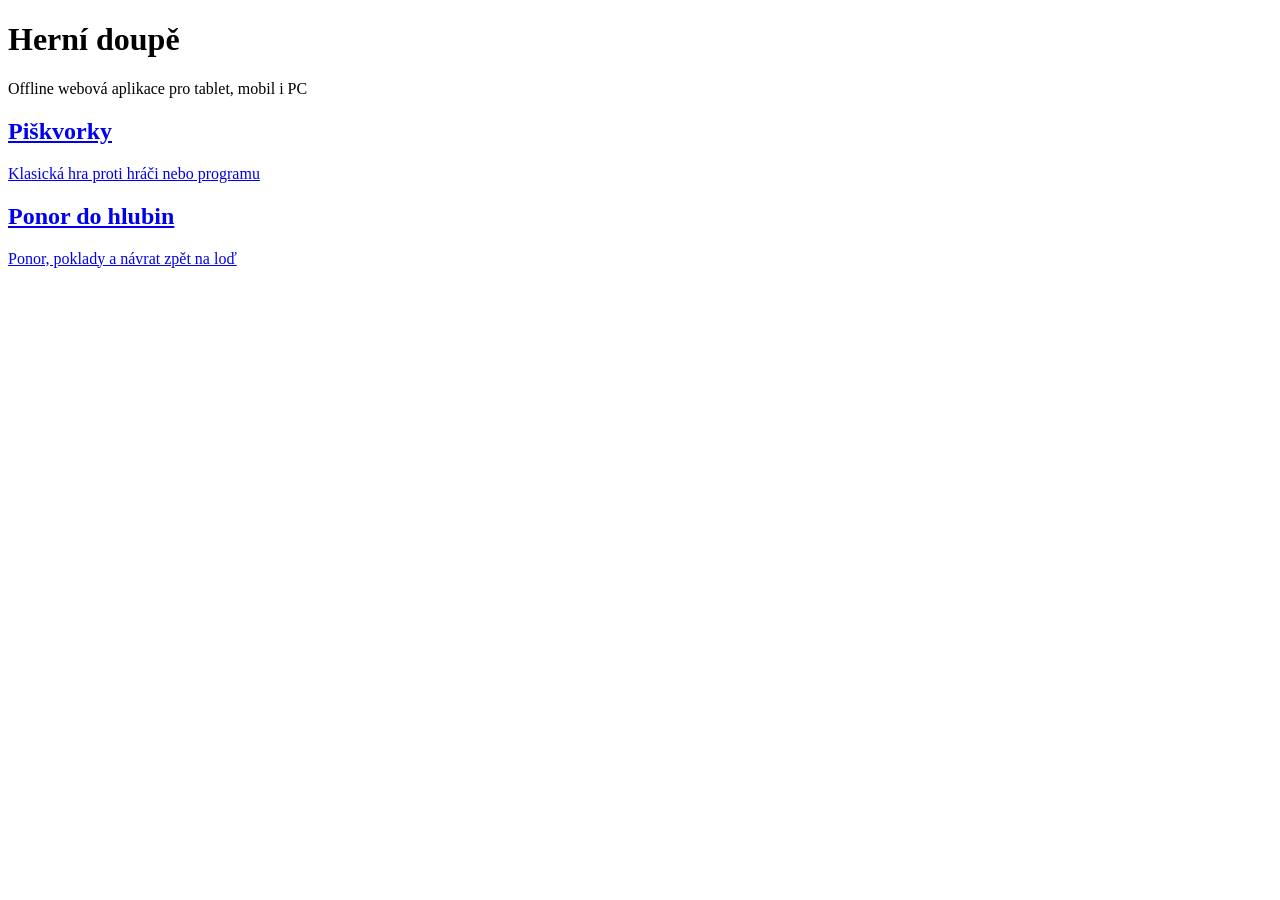
==== index.html @ d72c2785 "v6 verze 6 obsahuje verzi aktualizace pro velikost obrazovky (pc, tablet, mobil)" ====
﻿<!DOCTYPE html>
<html lang="cs">
<head>
    <meta charset="UTF-8" />
    <meta name="viewport" content="width=device-width, initial-scale=1.0" />
    <title>Herní doupě</title>
    <link rel="stylesheet" href="css/launcher.css" />
</head>
<body>
    <div class="app-shell">
        <header class="topbar">
            <h1>Herní doupě</h1>
            <p>Offline webová aplikace pro tablet, mobil i PC</p>
        </header>

        <main class="game-grid">
            <a class="game-card" href="games/piskvorky/pis_index.html">
                <div class="game-card-image piskvorky-bg"></div>
                <div class="game-card-content">
                    <h2>Piškvorky</h2>
                    <p>Klasická hra proti hráči nebo programu</p>
                </div>
            </a>

            <a class="game-card" href="games/ponor/pon_index.html">
                <div class="game-card-image ponor-bg"></div>
                <div class="game-card-content">
                    <h2>Ponor do hlubin</h2>
                    <p>Ponor, poklady a návrat zpět na loď</p>
                </div>
            </a>
        </main>
    </div>

    <script src="js/launcher.js"></script>
</body>
</html>
---- css/launcher.css ----
﻿<!DOCTYPE html >
<html lang="cs" >
<head >
<meta charset="UTF-8" / >
<meta name="viewport" content="width=device-width, initial-scale=1.0" / >
<title > Herní doupě</title >
<link rel="stylesheet" href="css/launcher.css" / >
</head >
<body >
<div class="app-shell" >
<header class="topbar" >
<h1 > Herní doupě</h1 >
<p > Offline webová aplikace pro tablet, mobil i PC</p >
</header >

<main class="game-grid" >
<a class="game-card" href="games/piskvorky/index.html" >
<div class="game-card-image piskvorky-bg" > </div >
<div class="game-card-content" >
<h2 > Piškvorky</h2 >
<p > Klasická hra proti hráči nebo programu</p >
</div >
</a >

<a class="game-card" href="games/ponor/index.html" >
<div class="game-card-image ponor-bg" > </div >
<div class="game-card-content" >
<h2 > Ponor do hlubin</h2 >
<p > Ponor, poklady a návrat zpět na loď</p >
</div >
</a >
</main >
</div >

<script src="js/launcher.js" > </script >
</body >
</html >
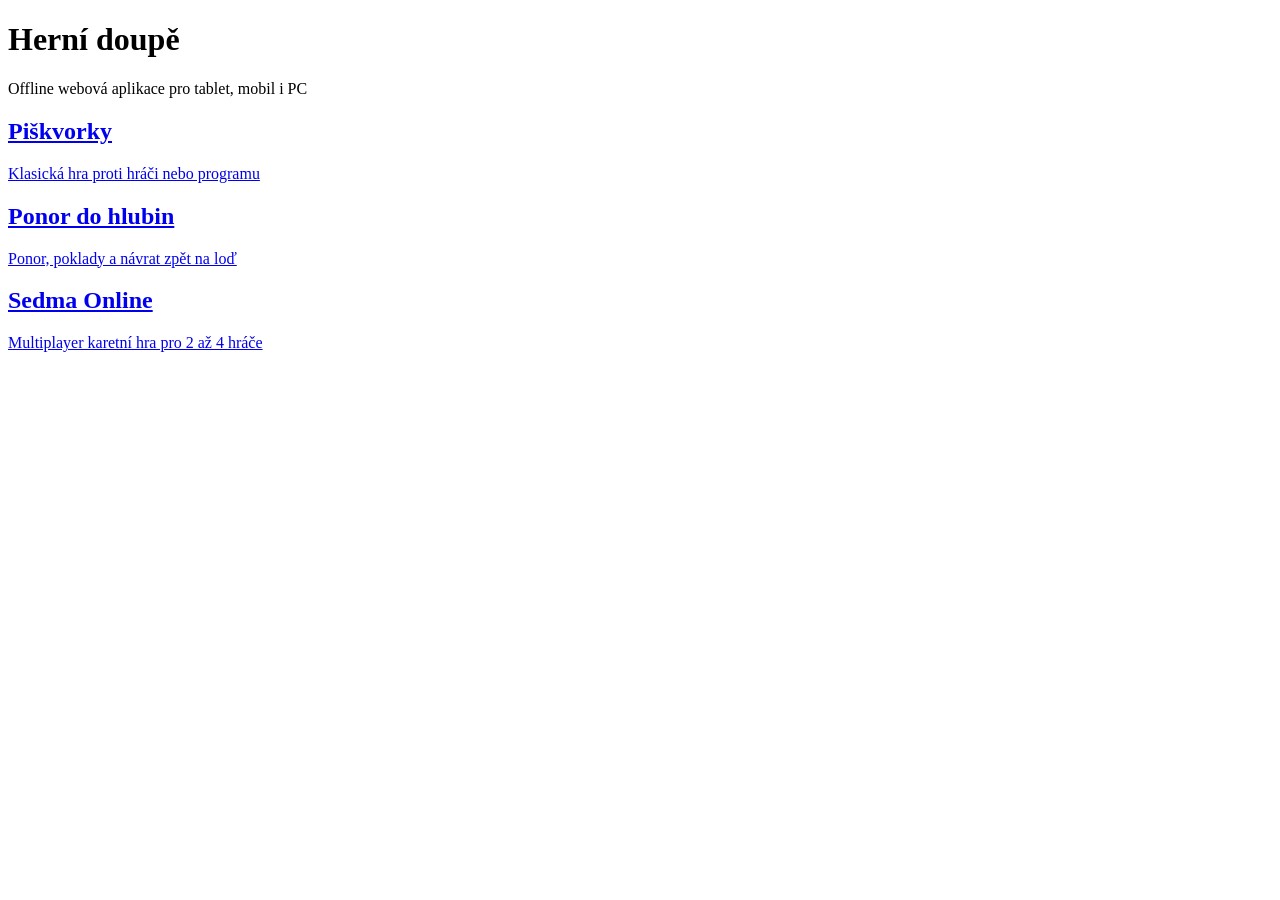
==== commit 7837745c: "Add files via upload" ====
--- a/index.html
+++ b/index.html
@@ -29,6 +29,16 @@
                     <p>Ponor, poklady a návrat zpět na loď</p>
                 </div>
             </a>
+            
+            <a class="game-card" href="games/sedma-web/client/index.html">
+                <div class="game-card-image sedma-bg"></div>
+                <div class="game-card-content">
+                    <h2>Sedma Online</h2>
+                    <p>Multiplayer karetní hra pro 2 až 4 hráče</p>
+                </div>
+            </a>
+
+
         </main>
     </div>
 
